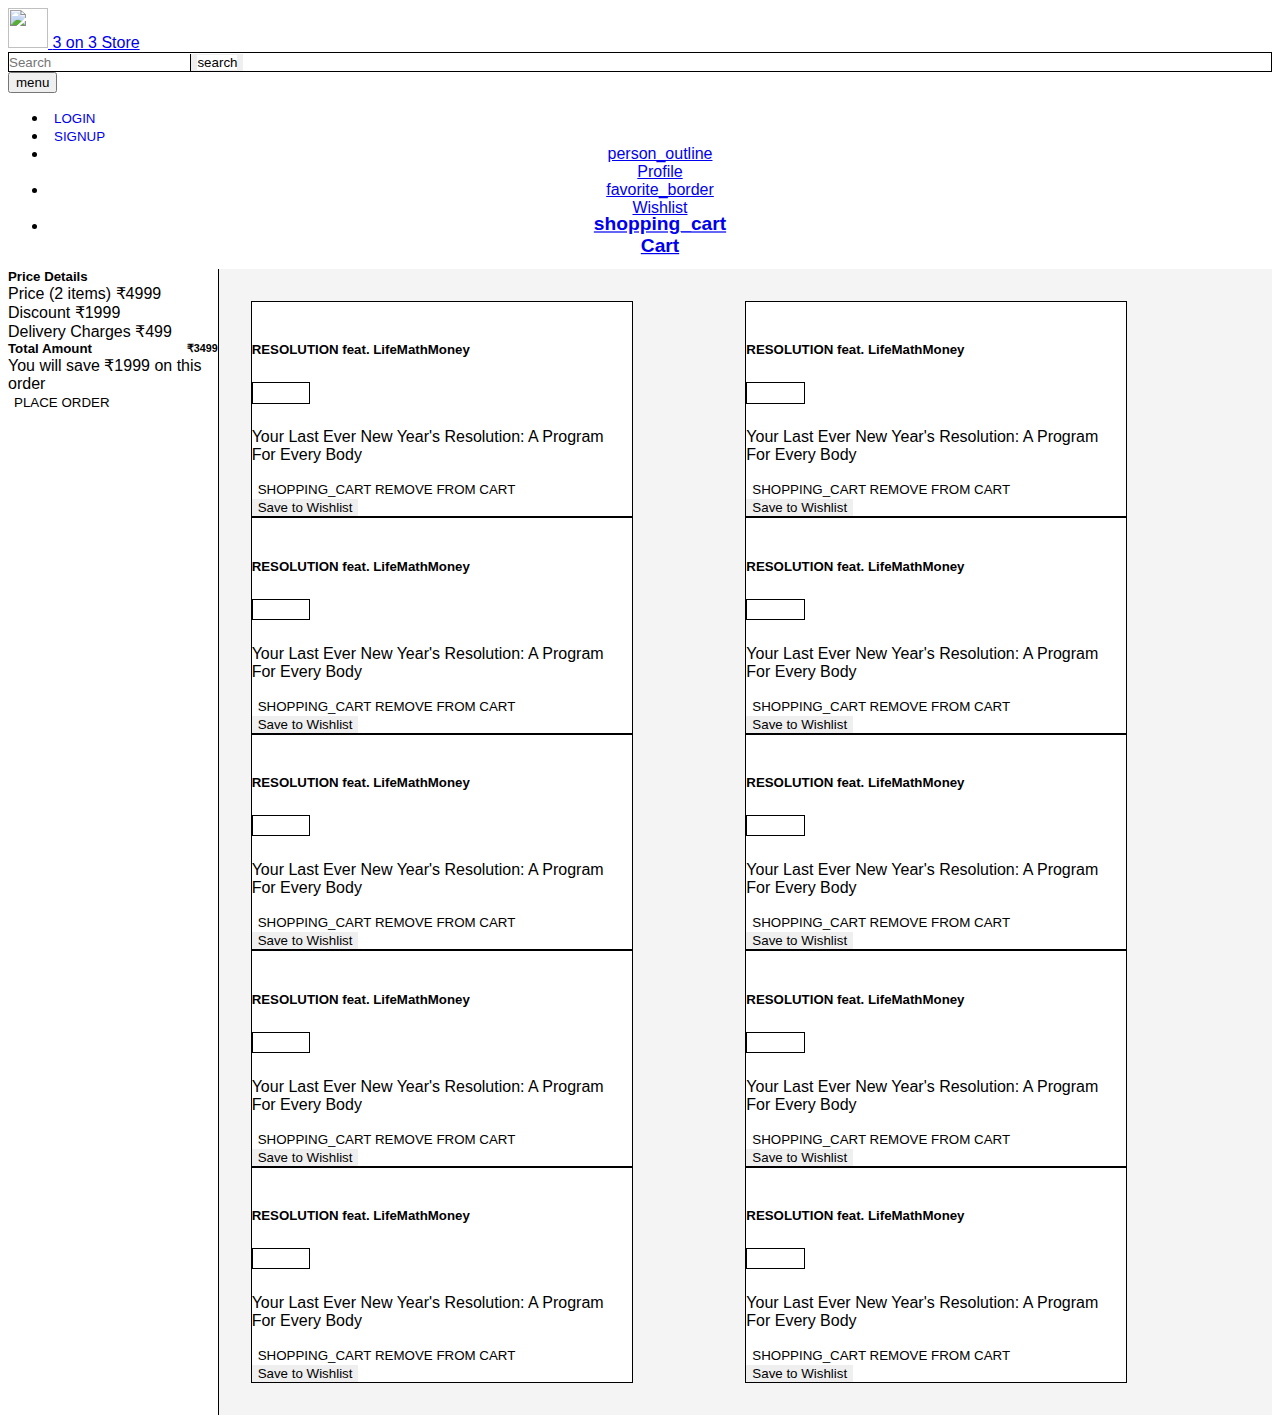
==== pages/cart.html @ 54ba4720 "fix: unused script file removed" ====
<!DOCTYPE html>
<html lang="en">

<head>
    <meta charset="UTF-8">
    <meta name="viewport" content="width=device-width, initial-scale=1.0">
    <link rel="icon" href="../assets/logo/logo.svg" type="image/svg+xml">
    <link rel="stylesheet" href="https://dev-ui.netlify.app/css/devui.css">
    <link rel="stylesheet" href="../css/reset.css">
    <link rel="stylesheet" href="../css/navbar.css">
    <link rel="stylesheet" href="../css/products.css">
    <link rel="stylesheet" href="../css/cart.css">
    <script src="../scripts/navbar.js" defer></script>
    <title>3 on 3 Store | Get what makes you 3/3</title>
</head>

<body>

    <header class="header">

        <nav class="navbar">

            <div class="navbar-brand">
                <a href="/" class="nav-link">
                    <img src="../assets/logo/logo.svg" alt="" width="40" height="40"
                        class="d-inline-block align-text-top">
                    <span class="estore-name">3 on 3 Store</span>
                </a>
            </div>

            <div class="search-box">
                <div class="input-group">
                    <input type="text" class="input" placeholder="Search">
                    <button>
                        <span class="material-icons input-group-icon">
                            search
                        </span>
                    </button>
                </div>
            </div>

            <button class="hamburger" id="hamburger">
                <span class="material-icons">
                    menu
                </span>
            </button>

            <ul class="navbar-nav" id="navbar-nav">
                <li class="nav-item">
                    <a href="login.html" class="nav-link">
                        <button class="btn btn-secondary bg-grey">Login</button>
                    </a>
                </li>
                <li class="nav-item">
                    <a href="signup.html" class="nav-link">
                        <button class="btn btn-secondary bg-grey">Signup</button>
                    </a>
                </li>
                <li class="nav-item">
                    <a href="#" class="nav-link nav-link-with-hover-reset dflex">
                        <span class="material-icons">
                            person_outline
                        </span>
                        <span class="material-icons-txt">Profile</span>
                    </a>
                </li>
                <li class="nav-item">
                    <a href="wishlist.html" class="nav-link nav-link-with-hover-reset dflex">
                        <span class="material-icons">
                            favorite_border
                        </span>
                        <span class="material-icons-txt">Wishlist</span>
                    </a>
                </li>
                <li class="nav-item">
                    <a href="#" class="nav-link nav-link-with-hover-reset  dflex active-nav-item">
                        <span class="material-icons-outlined">
                            shopping_cart
                        </span>
                        <span class="material-icons-txt">Cart</span>
                    </a>
                </li>
            </ul>

        </nav>

    </header>

    <aside class="aside" id="aside">

        <nav class="aside-navbar" id="aside-navbar">

            <div class="card card-with-no-border card-w-100 card-w-100">
<div class="card-body">
<div class="card-heading card-heading-dflex">
    <h5 class="card-title card-title-m-0" >
        Price Details   
    </h5>
</div>
</div>  
</div>

<div class="card card-with-no-border card-w-100 card-w-100">
<div class="card-footer card-footer-dir-col">
<div class="cart-items-category">
            <span>Price (2 items)</span>
            <span>₹4999</span>
  </div>
<div class="cart-items-category">
    <span>Discount</span>
    <span class="txt-color-green">₹1999</span>
  </div>

  <div class="cart-items-category">
    <span>Delivery Charges</span>
    <span>₹499</span>
  </div>
</div>
</div>

<div class="card card-with-no-border card-w-100">
<div class="card-body">
<div class="card-heading card-heading-dflex">
    <h5 class="card-title card-title-m-0" >
        Total Amount
    </h5>
    <h6 class="card-subtitle card-subtitle-m-0">₹3499</h6>
</div>
</div>

</div>

<div class="card card-with-no-border card-w-100">

<div class="card-footer card-footer-dir-col">

  <div class="cart-items-category">
        <span class="txt-color-green">You will save ₹1999 on this order</span>
  </div>
</div>
</div>

<div class="card card-with-no-border card-w-100">
<button class="btn btn-secondary">
Place Order
</button>
</div>  

</nav>

    </aside>

    <main class="main">

                <div class="cards-container">

                    <div class="card">
                        <div>
                            <img src="https://public-files.gumroad.com/pwiyf1bx6c1uzn2mf1fh8gmzw7bn"
                            alt="" class="card-img">
                        </div>
                        <div class="card-body">
                            <div class="card-heading">
                                <h5 class="card-title">RESOLUTION feat. LifeMathMoney</h5>
                                <h6 class="card-subtitle card-price">₹ 1800</h6>
                            </div>
                            <p class="card-text">
                                Your Last Ever New Year's Resolution: A Program For Every Body
                            </p>
                        </div>
                        <div class="card-footer">
                            <div class="dflex card-action-btns align-center-and-space-between">
                                    <button class="btn btn-secondary bg-grey dflex align-center-and-space-between">
                                        <span class="material-icons-outlined">
                                            shopping_cart
                                        </span>
                                        Remove from Cart
                                    </button>
                                    <button class="btn btn-outline-secondary">
                                        Save to Wishlist
                                    </button>
                            </div>
                        </div>
                    </div>

                    <div class="card">
                        <div>
                            <img src="https://public-files.gumroad.com/pwiyf1bx6c1uzn2mf1fh8gmzw7bn"
                            alt="" class="card-img">
                        </div>
                        <div class="card-body">
                            <div class="card-heading">
                                <h5 class="card-title">RESOLUTION feat. LifeMathMoney</h5>
                                <h6 class="card-subtitle card-price">₹ 1800</h6>
                            </div>
                            <p class="card-text">
                                Your Last Ever New Year's Resolution: A Program For Every Body
                            </p>
                        </div>
                        <div class="card-footer">
                            <div class="dflex card-action-btns align-center-and-space-between">
                                    <button class="btn btn-secondary bg-grey dflex align-center-and-space-between">
                                        <span class="material-icons-outlined">
                                            shopping_cart
                                        </span>
                                        Remove from Cart
                                    </button>
                                    <button class="btn btn-outline-secondary">
                                        Save to Wishlist
                                    </button>
                            </div>
                        </div>
                    </div>

                    <div class="card">
                        <div>
                            <img src="https://public-files.gumroad.com/pwiyf1bx6c1uzn2mf1fh8gmzw7bn"
                            alt="" class="card-img">
                        </div>
                        <div class="card-body">
                            <div class="card-heading">
                                <h5 class="card-title">RESOLUTION feat. LifeMathMoney</h5>
                                <h6 class="card-subtitle card-price">₹ 1800</h6>
                            </div>
                            <p class="card-text">
                                Your Last Ever New Year's Resolution: A Program For Every Body
                            </p>
                        </div>
                        <div class="card-footer">
                            <div class="dflex card-action-btns align-center-and-space-between">
                                    <button class="btn btn-secondary bg-grey dflex align-center-and-space-between">
                                        <span class="material-icons-outlined">
                                            shopping_cart
                                        </span>
                                        Remove from Cart
                                    </button>
                                    <button class="btn btn-outline-secondary">
                                        Save to Wishlist
                                    </button>
                            </div>
                        </div>
                    </div>

                    <div class="card">
                        <div>
                            <img src="https://public-files.gumroad.com/pwiyf1bx6c1uzn2mf1fh8gmzw7bn"
                            alt="" class="card-img">
                        </div>
                        <div class="card-body">
                            <div class="card-heading">
                                <h5 class="card-title">RESOLUTION feat. LifeMathMoney</h5>
                                <h6 class="card-subtitle card-price">₹ 1800</h6>
                            </div>
                            <p class="card-text">
                                Your Last Ever New Year's Resolution: A Program For Every Body
                            </p>
                        </div>
                        <div class="card-footer">
                            <div class="dflex card-action-btns align-center-and-space-between">
                                    <button class="btn btn-secondary bg-grey dflex align-center-and-space-between">
                                        <span class="material-icons-outlined">
                                            shopping_cart
                                        </span>
                                        Remove from Cart
                                    </button>
                                    <button class="btn btn-outline-secondary">
                                        Save to Wishlist
                                    </button>
                            </div>
                        </div>
                    </div>

                    <div class="card">
                        <div>
                            <img src="https://public-files.gumroad.com/pwiyf1bx6c1uzn2mf1fh8gmzw7bn"
                            alt="" class="card-img">
                        </div>
                        <div class="card-body">
                            <div class="card-heading">
                                <h5 class="card-title">RESOLUTION feat. LifeMathMoney</h5>
                                <h6 class="card-subtitle card-price">₹ 1800</h6>
                            </div>
                            <p class="card-text">
                                Your Last Ever New Year's Resolution: A Program For Every Body
                            </p>
                        </div>
                        <div class="card-footer">
                            <div class="dflex card-action-btns align-center-and-space-between">
                                    <button class="btn btn-secondary bg-grey dflex align-center-and-space-between">
                                        <span class="material-icons-outlined">
                                            shopping_cart
                                        </span>
                                        Remove from Cart
                                    </button>
                                    <button class="btn btn-outline-secondary">
                                        Save to Wishlist
                                    </button>
                            </div>
                        </div>
                    </div>

                    <div class="card">
                        <div>
                            <img src="https://public-files.gumroad.com/pwiyf1bx6c1uzn2mf1fh8gmzw7bn"
                            alt="" class="card-img">
                        </div>
                        <div class="card-body">
                            <div class="card-heading">
                                <h5 class="card-title">RESOLUTION feat. LifeMathMoney</h5>
                                <h6 class="card-subtitle card-price">₹ 1800</h6>
                            </div>
                            <p class="card-text">
                                Your Last Ever New Year's Resolution: A Program For Every Body
                            </p>
                        </div>
                        <div class="card-footer">
                            <div class="dflex card-action-btns align-center-and-space-between">
                                    <button class="btn btn-secondary bg-grey dflex align-center-and-space-between">
                                        <span class="material-icons-outlined">
                                            shopping_cart
                                        </span>
                                        Remove from Cart
                                    </button>
                                    <button class="btn btn-outline-secondary">
                                        Save to Wishlist
                                    </button>
                            </div>
                        </div>
                    </div>

                    <div class="card">
                        <div>
                            <img src="https://public-files.gumroad.com/pwiyf1bx6c1uzn2mf1fh8gmzw7bn"
                            alt="" class="card-img">
                        </div>
                        <div class="card-body">
                            <div class="card-heading">
                                <h5 class="card-title">RESOLUTION feat. LifeMathMoney</h5>
                                <h6 class="card-subtitle card-price">₹ 1800</h6>
                            </div>
                            <p class="card-text">
                                Your Last Ever New Year's Resolution: A Program For Every Body
                            </p>
                        </div>
                        <div class="card-footer">
                            <div class="dflex card-action-btns align-center-and-space-between">
                                    <button class="btn btn-secondary bg-grey dflex align-center-and-space-between">
                                        <span class="material-icons-outlined">
                                            shopping_cart
                                        </span>
                                        Remove from Cart
                                    </button>
                                    <button class="btn btn-outline-secondary">
                                        Save to Wishlist
                                    </button>
                            </div>
                        </div>
                    </div>

                    <div class="card">
                        <div>
                            <img src="https://public-files.gumroad.com/pwiyf1bx6c1uzn2mf1fh8gmzw7bn"
                            alt="" class="card-img">
                        </div>
                        <div class="card-body">
                            <div class="card-heading">
                                <h5 class="card-title">RESOLUTION feat. LifeMathMoney</h5>
                                <h6 class="card-subtitle card-price">₹ 1800</h6>
                            </div>
                            <p class="card-text">
                                Your Last Ever New Year's Resolution: A Program For Every Body
                            </p>
                        </div>
                        <div class="card-footer">
                            <div class="dflex card-action-btns align-center-and-space-between">
                                    <button class="btn btn-secondary bg-grey dflex align-center-and-space-between">
                                        <span class="material-icons-outlined">
                                            shopping_cart
                                        </span>
                                        Remove from Cart
                                    </button>
                                    <button class="btn btn-outline-secondary">
                                        Save to Wishlist
                                    </button>
                            </div>
                        </div>
                    </div>

                    <div class="card">
                        <div>
                            <img src="https://public-files.gumroad.com/pwiyf1bx6c1uzn2mf1fh8gmzw7bn"
                            alt="" class="card-img">
                        </div>
                        <div class="card-body">
                            <div class="card-heading">
                                <h5 class="card-title">RESOLUTION feat. LifeMathMoney</h5>
                                <h6 class="card-subtitle card-price">₹ 1800</h6>
                            </div>
                            <p class="card-text">
                                Your Last Ever New Year's Resolution: A Program For Every Body
                            </p>
                        </div>
                        <div class="card-footer">
                            <div class="dflex card-action-btns align-center-and-space-between">
                                    <button class="btn btn-secondary bg-grey dflex align-center-and-space-between">
                                        <span class="material-icons-outlined">
                                            shopping_cart
                                        </span>
                                        Remove from Cart
                                    </button>
                                    <button class="btn btn-outline-secondary">
                                        Save to Wishlist
                                    </button>
                            </div>
                        </div>
                    </div>

                    <div class="card">
                        <div>
                            <img src="https://public-files.gumroad.com/pwiyf1bx6c1uzn2mf1fh8gmzw7bn"
                            alt="" class="card-img">
                        </div>
                        <div class="card-body">
                            <div class="card-heading">
                                <h5 class="card-title">RESOLUTION feat. LifeMathMoney</h5>
                                <h6 class="card-subtitle card-price">₹ 1800</h6>
                            </div>
                            <p class="card-text">
                                Your Last Ever New Year's Resolution: A Program For Every Body
                            </p>
                        </div>
                        <div class="card-footer">
                            <div class="dflex card-action-btns align-center-and-space-between">
                                    <button class="btn btn-secondary bg-grey dflex align-center-and-space-between">
                                        <span class="material-icons-outlined">
                                            shopping_cart
                                        </span>
                                        Remove from Cart
                                    </button>
                                    <button class="btn btn-outline-secondary">
                                        Save to Wishlist
                                    </button>
                            </div>
                        </div>
                    </div>

                </div>

    </main>

    <footer class="footer">

    </footer>

</body>

</html>
---- css/navbar.css ----
/* reset component library styles */
.navbar {
    padding: 0 var(--size-5);
    border-bottom: var(--size-1) solid;
    flex-wrap: nowrap;
}

.navbar .nav-item {
    margin: 0;
}

.input {
    padding: 0;
    border: 0;
    cursor: initial;
}

.input:focus,
.input:active,
.input:focus-visible {
    border: 0;
    box-shadow: none;
}

.input-group-icon {
    background: white;
    border: 0;
    font-size: var(--size-10);
}

.btn-secondary {
    font-weight: var(--weight-bold);
}

.btn-secondary:hover {
    background-color: var(--logo-color);
}

.nav-item .nav-link {
    padding: 0 var(--size-5);
}

/* search input */
.search-box {
    flex-grow: 0;
    flex-shrink: 1;
    flex-basis: 30%;
    padding-left: var(--size-10);
    border: 1px solid;
}

/* search button */
.search-box button {
    border: 0;
    border-left: 0.065px solid;
    cursor: pointer;
}

/* header navigation items with icon and text */
.nav-link.dflex {
    display: flex;
    align-items: center;
    justify-content: center;
    flex-direction: column;
}

.nav-link.nav-link-with-hover-reset:hover {
    color: var(--black);
    text-decoration: none;
    font-weight: var(--weight-regular);
    transform: scale(1.2);
}

.nav-link.dflex .material-icons-outlined,
.nav-link.dflex .material-icons {
    font-size: var(--size-9);
}

.nav-link.dflex .material-icons-txt {
    font-size: calc(var(--size-7)*1.1);
}

.active-nav-item {
    font-weight: 900;
    transform: scale(1.2);
}

.active-nav-item>.material-icons,
.active-nav-item>.material-icons-outlined {
    font-weight: 900;
}

.btn-secondary {
    background-color: var(--black);
    color: var(--white);
    border-radius: var(--size-3);
    border: 0.0625rem solid var(--black);
    /* padding: var(--size-7) var(--size-9); */
    text-align: center;
    text-transform: uppercase;
}

.btn-secondary:hover {
    background-color: var(--logo-color);
    font-weight: var(--weight-bold);
    box-shadow: var(--size-3) var(--size-3) 0 var(--black);
}

.bg-grey {
    background-color: var(--btn-secondary);
}

/* media-queries */
@media (max-width:768px) {

    /* hide store name */
    .estore-name {
        display: none;
    }

    /* header navbar*/
    .navbar-nav {
        position: absolute;
        top: 52px;
        left: 0;
        z-index: 5;
    }

    .navbar-nav .nav-item {
        margin-left: 20px;
    }

    .navbar-nav {
        align-items: flex-start;
    }

    .nav-link.dflex>span:first-child {
        display: none;
    }

    .nav-item .nav-link {
        margin: var(--size-9) 0;
    }

    .nav-link.dflex .material-icons-txt {
        font-size: var(--size-10);
    }

    .nav-item .nav-link:hover {
        color: var(--logo-color);
        text-decoration: underline;
        font-weight: var(--weight-bold);
    }

    /* search box minimum width increase by 20 percent */
    .search-box {
        flex-basis: 50%;
    }

}
---- css/products.css ----
/* single-column layout */
body {
    display: grid;
    grid-template-areas: "header"
        "nav"
        "main"
        "footer";
    grid-template-rows: auto var(--size-15) 1fr auto;
    grid-template-columns: 1fr;
    min-height: 100vh;
}

/* header */
.header {
    grid-area: header;
}

/* aside-navbar for filters*/
.aside {
    grid-area: nav;
    background-color: var(--dark-grey-color);
    position: relative;
}

.aside-navbar {
    display: flex;
    flex-direction: column;
    background-color: var(--white);
    transform: translateX(-100%);
    transition: transform 560ms;
    padding-bottom: var(--size-13);
}

.aside-navbar.show {
    transform: translateX(0);
}

.beautify-aside {
    z-index: 5;
    background-color: rgba(255, 253, 253, 0.986);
    background-color: var(--aside-beautify-color);
    min-height: 100vh;
}

.aside-hamburger {
    background-color: transparent;
    border: 0;
    font-size: var(--size-10);
    cursor: pointer;
    /* transition: transform 560ms; */
    position: absolute;
    top: 0;
    right: 20px;
}

.aside-hamburger .material-icons {
    font-size: var(--size-13);
}

.aside-hamburger .material-icons:hover {
    transform: scale(1.5);
}

/* aside-navabr card-filters */
.card-with-no-border{
    border: 0;
}

.card-heading-dflex{
display: flex;
justify-content: space-between;
align-items: center;
}

.card-title-m-0,
.card-subtitle-m-0{
    margin: 0;
}

.card-footer-dir-col{
    flex-direction: column;
    align-content: flex-start;
    padding:0 var(--size-9) var(--size-9) var(--size-9);
    border-top: 0;
    row-gap: var(--size-6);
}

.card-filter-category{
    display: flex;
    align-items: center;
    column-gap: var(--size-6);
    min-width: 60%;
    max-width: max-content;
}

.card-filter-category > input{
    width: var(--size-11);
    height: var(--size-11);
}

.clear-all-filters{
    cursor: pointer;
}

.clear-all-filters:hover{
    color: var(--logo-color);
}

/* main-content*/
.main {
    grid-area: main;
    background-color: var(--grey-color);
}

/* main-content cards */
.cards-container {
    margin: 2em;
    display: grid;
    row-gap: var(--size-11);
    grid-template-columns: repeat(auto-fill,minmax(380px, 1fr));
  }

.cards-container .card{
    width: 380px;
    background-color: #fff;
    border: 0.0625rem solid #000;
    border-radius: var(--size-3);
    cursor: pointer;
    margin: auto;
    z-index: 1;
}

.cards-container .card:hover{
    box-shadow: var(--size-3) var(--size-3) 0 #000;
    transform: scale(1.1);
    z-index: 4;
}

.card-img{
    height: 300px;
}

.dflex.card-action-btns{
    width: 100%;
}

.card-price {
    border: 0.0625rem solid #000;
    padding: 0.2rem 1.2rem 0.2rem 0.2rem;
    background:var(--logo-color);
    color: #fff;
    width: max-content;
}

.align-center-and-space-between{
    align-items: center;
    justify-content: space-between;
}

.btn.btn-outline-secondary{
    border: 0.0625rem solid var(--black);
}

/* footer */
.footer {
    grid-area: footer;
    padding: var(--size-9);
    background-color: var(--black);
}

@media (min-width:768px) {

    /* three-column layout */
    body {
        grid-template-areas: "header header header"
            "nav main main"
            "footer footer footer";
        grid-template-columns: 1fr 4fr 1fr;
        grid-template-rows: auto 1fr auto;
    }

    /* aside-navbar for filters */
    .aside {
        border-right: 1px solid;
        background-color: white;
    }

    .aside-hamburger {
        display: none;
    }

    .aside-navbar {
        transform: translateX(0);
    }

    .cards-container .card{
        margin: 0;
    }

}
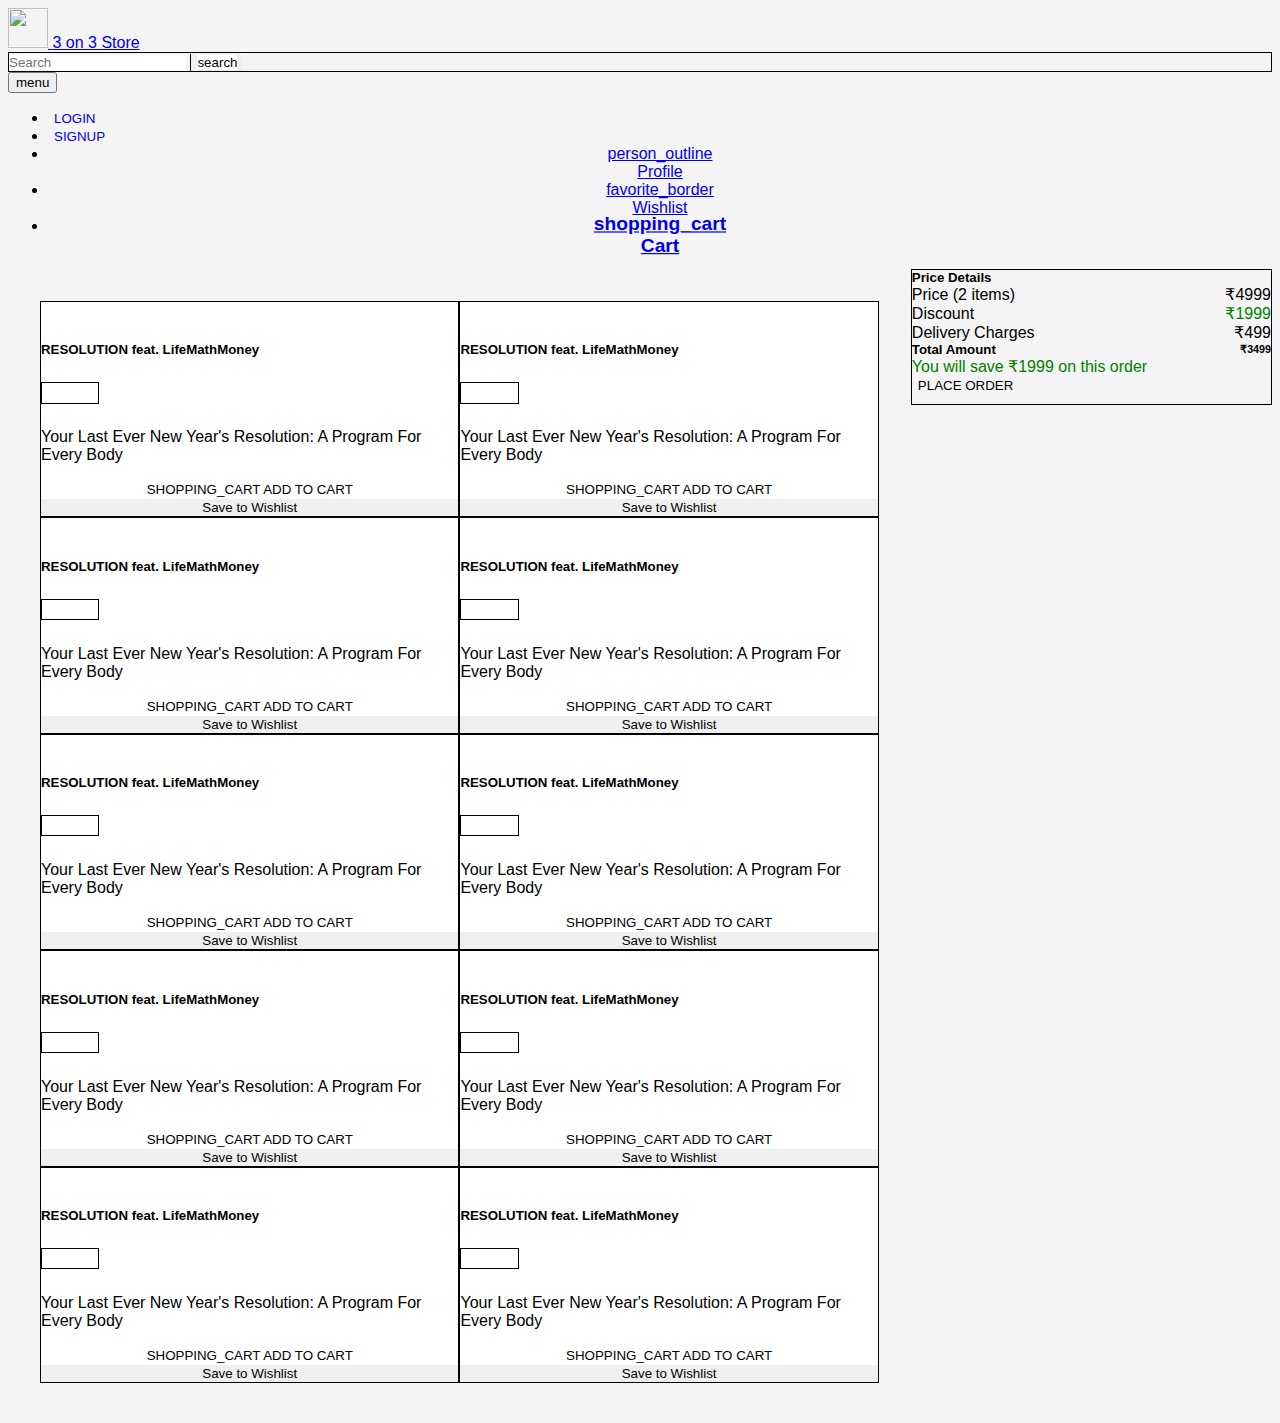
==== commit 225a3bc2: "refactor: class names changed" ====
--- a/pages/cart.html
+++ b/pages/cart.html
@@ -152,299 +152,299 @@
 
     <main class="main">
 
-                <div class="cards-container">
-
-                    <div class="card">
-                        <div>
-                            <img src="https://public-files.gumroad.com/pwiyf1bx6c1uzn2mf1fh8gmzw7bn"
-                            alt="" class="card-img">
-                        </div>
-                        <div class="card-body">
-                            <div class="card-heading">
-                                <h5 class="card-title">RESOLUTION feat. LifeMathMoney</h5>
-                                <h6 class="card-subtitle card-price">₹ 1800</h6>
-                            </div>
-                            <p class="card-text">
-                                Your Last Ever New Year's Resolution: A Program For Every Body
-                            </p>
-                        </div>
-                        <div class="card-footer">
-                            <div class="dflex card-action-btns align-center-and-space-between">
-                                    <button class="btn btn-secondary bg-grey dflex align-center-and-space-between">
-                                        <span class="material-icons-outlined">
-                                            shopping_cart
-                                        </span>
-                                        Remove from Cart
-                                    </button>
-                                    <button class="btn btn-outline-secondary">
-                                        Save to Wishlist
-                                    </button>
-                            </div>
-                        </div>
-                    </div>
-
-                    <div class="card">
-                        <div>
-                            <img src="https://public-files.gumroad.com/pwiyf1bx6c1uzn2mf1fh8gmzw7bn"
-                            alt="" class="card-img">
-                        </div>
-                        <div class="card-body">
-                            <div class="card-heading">
-                                <h5 class="card-title">RESOLUTION feat. LifeMathMoney</h5>
-                                <h6 class="card-subtitle card-price">₹ 1800</h6>
-                            </div>
-                            <p class="card-text">
-                                Your Last Ever New Year's Resolution: A Program For Every Body
-                            </p>
-                        </div>
-                        <div class="card-footer">
-                            <div class="dflex card-action-btns align-center-and-space-between">
-                                    <button class="btn btn-secondary bg-grey dflex align-center-and-space-between">
-                                        <span class="material-icons-outlined">
-                                            shopping_cart
-                                        </span>
-                                        Remove from Cart
-                                    </button>
-                                    <button class="btn btn-outline-secondary">
-                                        Save to Wishlist
-                                    </button>
-                            </div>
-                        </div>
-                    </div>
-
-                    <div class="card">
-                        <div>
-                            <img src="https://public-files.gumroad.com/pwiyf1bx6c1uzn2mf1fh8gmzw7bn"
-                            alt="" class="card-img">
-                        </div>
-                        <div class="card-body">
-                            <div class="card-heading">
-                                <h5 class="card-title">RESOLUTION feat. LifeMathMoney</h5>
-                                <h6 class="card-subtitle card-price">₹ 1800</h6>
-                            </div>
-                            <p class="card-text">
-                                Your Last Ever New Year's Resolution: A Program For Every Body
-                            </p>
-                        </div>
-                        <div class="card-footer">
-                            <div class="dflex card-action-btns align-center-and-space-between">
-                                    <button class="btn btn-secondary bg-grey dflex align-center-and-space-between">
-                                        <span class="material-icons-outlined">
-                                            shopping_cart
-                                        </span>
-                                        Remove from Cart
-                                    </button>
-                                    <button class="btn btn-outline-secondary">
-                                        Save to Wishlist
-                                    </button>
-                            </div>
-                        </div>
-                    </div>
-
-                    <div class="card">
-                        <div>
-                            <img src="https://public-files.gumroad.com/pwiyf1bx6c1uzn2mf1fh8gmzw7bn"
-                            alt="" class="card-img">
-                        </div>
-                        <div class="card-body">
-                            <div class="card-heading">
-                                <h5 class="card-title">RESOLUTION feat. LifeMathMoney</h5>
-                                <h6 class="card-subtitle card-price">₹ 1800</h6>
-                            </div>
-                            <p class="card-text">
-                                Your Last Ever New Year's Resolution: A Program For Every Body
-                            </p>
-                        </div>
-                        <div class="card-footer">
-                            <div class="dflex card-action-btns align-center-and-space-between">
-                                    <button class="btn btn-secondary bg-grey dflex align-center-and-space-between">
-                                        <span class="material-icons-outlined">
-                                            shopping_cart
-                                        </span>
-                                        Remove from Cart
-                                    </button>
-                                    <button class="btn btn-outline-secondary">
-                                        Save to Wishlist
-                                    </button>
-                            </div>
-                        </div>
-                    </div>
-
-                    <div class="card">
-                        <div>
-                            <img src="https://public-files.gumroad.com/pwiyf1bx6c1uzn2mf1fh8gmzw7bn"
-                            alt="" class="card-img">
-                        </div>
-                        <div class="card-body">
-                            <div class="card-heading">
-                                <h5 class="card-title">RESOLUTION feat. LifeMathMoney</h5>
-                                <h6 class="card-subtitle card-price">₹ 1800</h6>
-                            </div>
-                            <p class="card-text">
-                                Your Last Ever New Year's Resolution: A Program For Every Body
-                            </p>
-                        </div>
-                        <div class="card-footer">
-                            <div class="dflex card-action-btns align-center-and-space-between">
-                                    <button class="btn btn-secondary bg-grey dflex align-center-and-space-between">
-                                        <span class="material-icons-outlined">
-                                            shopping_cart
-                                        </span>
-                                        Remove from Cart
-                                    </button>
-                                    <button class="btn btn-outline-secondary">
-                                        Save to Wishlist
-                                    </button>
-                            </div>
-                        </div>
-                    </div>
-
-                    <div class="card">
-                        <div>
-                            <img src="https://public-files.gumroad.com/pwiyf1bx6c1uzn2mf1fh8gmzw7bn"
-                            alt="" class="card-img">
-                        </div>
-                        <div class="card-body">
-                            <div class="card-heading">
-                                <h5 class="card-title">RESOLUTION feat. LifeMathMoney</h5>
-                                <h6 class="card-subtitle card-price">₹ 1800</h6>
-                            </div>
-                            <p class="card-text">
-                                Your Last Ever New Year's Resolution: A Program For Every Body
-                            </p>
-                        </div>
-                        <div class="card-footer">
-                            <div class="dflex card-action-btns align-center-and-space-between">
-                                    <button class="btn btn-secondary bg-grey dflex align-center-and-space-between">
-                                        <span class="material-icons-outlined">
-                                            shopping_cart
-                                        </span>
-                                        Remove from Cart
-                                    </button>
-                                    <button class="btn btn-outline-secondary">
-                                        Save to Wishlist
-                                    </button>
-                            </div>
-                        </div>
-                    </div>
-
-                    <div class="card">
-                        <div>
-                            <img src="https://public-files.gumroad.com/pwiyf1bx6c1uzn2mf1fh8gmzw7bn"
-                            alt="" class="card-img">
-                        </div>
-                        <div class="card-body">
-                            <div class="card-heading">
-                                <h5 class="card-title">RESOLUTION feat. LifeMathMoney</h5>
-                                <h6 class="card-subtitle card-price">₹ 1800</h6>
-                            </div>
-                            <p class="card-text">
-                                Your Last Ever New Year's Resolution: A Program For Every Body
-                            </p>
-                        </div>
-                        <div class="card-footer">
-                            <div class="dflex card-action-btns align-center-and-space-between">
-                                    <button class="btn btn-secondary bg-grey dflex align-center-and-space-between">
-                                        <span class="material-icons-outlined">
-                                            shopping_cart
-                                        </span>
-                                        Remove from Cart
-                                    </button>
-                                    <button class="btn btn-outline-secondary">
-                                        Save to Wishlist
-                                    </button>
-                            </div>
-                        </div>
-                    </div>
-
-                    <div class="card">
-                        <div>
-                            <img src="https://public-files.gumroad.com/pwiyf1bx6c1uzn2mf1fh8gmzw7bn"
-                            alt="" class="card-img">
-                        </div>
-                        <div class="card-body">
-                            <div class="card-heading">
-                                <h5 class="card-title">RESOLUTION feat. LifeMathMoney</h5>
-                                <h6 class="card-subtitle card-price">₹ 1800</h6>
-                            </div>
-                            <p class="card-text">
-                                Your Last Ever New Year's Resolution: A Program For Every Body
-                            </p>
-                        </div>
-                        <div class="card-footer">
-                            <div class="dflex card-action-btns align-center-and-space-between">
-                                    <button class="btn btn-secondary bg-grey dflex align-center-and-space-between">
-                                        <span class="material-icons-outlined">
-                                            shopping_cart
-                                        </span>
-                                        Remove from Cart
-                                    </button>
-                                    <button class="btn btn-outline-secondary">
-                                        Save to Wishlist
-                                    </button>
-                            </div>
-                        </div>
-                    </div>
-
-                    <div class="card">
-                        <div>
-                            <img src="https://public-files.gumroad.com/pwiyf1bx6c1uzn2mf1fh8gmzw7bn"
-                            alt="" class="card-img">
-                        </div>
-                        <div class="card-body">
-                            <div class="card-heading">
-                                <h5 class="card-title">RESOLUTION feat. LifeMathMoney</h5>
-                                <h6 class="card-subtitle card-price">₹ 1800</h6>
-                            </div>
-                            <p class="card-text">
-                                Your Last Ever New Year's Resolution: A Program For Every Body
-                            </p>
-                        </div>
-                        <div class="card-footer">
-                            <div class="dflex card-action-btns align-center-and-space-between">
-                                    <button class="btn btn-secondary bg-grey dflex align-center-and-space-between">
-                                        <span class="material-icons-outlined">
-                                            shopping_cart
-                                        </span>
-                                        Remove from Cart
-                                    </button>
-                                    <button class="btn btn-outline-secondary">
-                                        Save to Wishlist
-                                    </button>
-                            </div>
-                        </div>
-                    </div>
-
-                    <div class="card">
-                        <div>
-                            <img src="https://public-files.gumroad.com/pwiyf1bx6c1uzn2mf1fh8gmzw7bn"
-                            alt="" class="card-img">
-                        </div>
-                        <div class="card-body">
-                            <div class="card-heading">
-                                <h5 class="card-title">RESOLUTION feat. LifeMathMoney</h5>
-                                <h6 class="card-subtitle card-price">₹ 1800</h6>
-                            </div>
-                            <p class="card-text">
-                                Your Last Ever New Year's Resolution: A Program For Every Body
-                            </p>
-                        </div>
-                        <div class="card-footer">
-                            <div class="dflex card-action-btns align-center-and-space-between">
-                                    <button class="btn btn-secondary bg-grey dflex align-center-and-space-between">
-                                        <span class="material-icons-outlined">
-                                            shopping_cart
-                                        </span>
-                                        Remove from Cart
-                                    </button>
-                                    <button class="btn btn-outline-secondary">
-                                        Save to Wishlist
-                                    </button>
-                            </div>
-                        </div>
-                    </div>
-
-                </div>
+        <div class="cards-container">
+
+            <div class="card">
+                <div>
+                    <img src="https://public-files.gumroad.com/pwiyf1bx6c1uzn2mf1fh8gmzw7bn"
+                    alt="" class="card-img">
+                </div>
+                <div class="card-body">
+                    <div class="card-heading">
+                        <h5 class="card-title">RESOLUTION feat. LifeMathMoney</h5>
+                        <h6 class="card-subtitle card-price">₹ 1800</h6>
+                    </div>
+                    <p class="card-text">
+                        Your Last Ever New Year's Resolution: A Program For Every Body
+                    </p>
+                </div>
+                <div class="card-footer">
+                    <div class="dflex card-action-btns align-center-and-space-between flex-wrap">
+                            <button class="btn btn-secondary bg-grey dflex align-center-and-space-between">
+                                <span class="material-icons-outlined">
+                                    shopping_cart
+                                </span>
+                                Add to Cart
+                            </button>
+                            <button class="btn btn-outline-secondary">
+                                Save to Wishlist
+                            </button>
+                    </div>
+                </div>
+            </div>
+
+            <div class="card">
+                <div>
+                    <img src="https://public-files.gumroad.com/pwiyf1bx6c1uzn2mf1fh8gmzw7bn"
+                    alt="" class="card-img">
+                </div>
+                <div class="card-body">
+                    <div class="card-heading">
+                        <h5 class="card-title">RESOLUTION feat. LifeMathMoney</h5>
+                        <h6 class="card-subtitle card-price">₹ 1800</h6>
+                    </div>
+                    <p class="card-text">
+                        Your Last Ever New Year's Resolution: A Program For Every Body
+                    </p>
+                </div>
+                <div class="card-footer">
+                    <div class="dflex card-action-btns align-center-and-space-between flex-wrap">
+                            <button class="btn btn-secondary bg-grey dflex align-center-and-space-between">
+                                <span class="material-icons-outlined">
+                                    shopping_cart
+                                </span>
+                                Add to Cart
+                            </button>
+                            <button class="btn btn-outline-secondary">
+                                Save to Wishlist
+                            </button>
+                    </div>
+                </div>
+            </div>
+
+            <div class="card">
+                <div>
+                    <img src="https://public-files.gumroad.com/pwiyf1bx6c1uzn2mf1fh8gmzw7bn"
+                    alt="" class="card-img">
+                </div>
+                <div class="card-body">
+                    <div class="card-heading">
+                        <h5 class="card-title">RESOLUTION feat. LifeMathMoney</h5>
+                        <h6 class="card-subtitle card-price">₹ 1800</h6>
+                    </div>
+                    <p class="card-text">
+                        Your Last Ever New Year's Resolution: A Program For Every Body
+                    </p>
+                </div>
+                <div class="card-footer">
+                    <div class="dflex card-action-btns align-center-and-space-between flex-wrap">
+                            <button class="btn btn-secondary bg-grey dflex align-center-and-space-between">
+                                <span class="material-icons-outlined">
+                                    shopping_cart
+                                </span>
+                                Add to Cart
+                            </button>
+                            <button class="btn btn-outline-secondary">
+                                Save to Wishlist
+                            </button>
+                    </div>
+                </div>
+            </div>
+
+            <div class="card">
+                <div>
+                    <img src="https://public-files.gumroad.com/pwiyf1bx6c1uzn2mf1fh8gmzw7bn"
+                    alt="" class="card-img">
+                </div>
+                <div class="card-body">
+                    <div class="card-heading">
+                        <h5 class="card-title">RESOLUTION feat. LifeMathMoney</h5>
+                        <h6 class="card-subtitle card-price">₹ 1800</h6>
+                    </div>
+                    <p class="card-text">
+                        Your Last Ever New Year's Resolution: A Program For Every Body
+                    </p>
+                </div>
+                <div class="card-footer">
+                    <div class="dflex card-action-btns align-center-and-space-between flex-wrap">
+                            <button class="btn btn-secondary bg-grey dflex align-center-and-space-between">
+                                <span class="material-icons-outlined">
+                                    shopping_cart
+                                </span>
+                                Add to Cart
+                            </button>
+                            <button class="btn btn-outline-secondary">
+                                Save to Wishlist
+                            </button>
+                    </div>
+                </div>
+            </div>
+
+            <div class="card">
+                <div>
+                    <img src="https://public-files.gumroad.com/pwiyf1bx6c1uzn2mf1fh8gmzw7bn"
+                    alt="" class="card-img">
+                </div>
+                <div class="card-body">
+                    <div class="card-heading">
+                        <h5 class="card-title">RESOLUTION feat. LifeMathMoney</h5>
+                        <h6 class="card-subtitle card-price">₹ 1800</h6>
+                    </div>
+                    <p class="card-text">
+                        Your Last Ever New Year's Resolution: A Program For Every Body
+                    </p>
+                </div>
+                <div class="card-footer">
+                    <div class="dflex card-action-btns align-center-and-space-between flex-wrap">
+                            <button class="btn btn-secondary bg-grey dflex align-center-and-space-between">
+                                <span class="material-icons-outlined">
+                                    shopping_cart
+                                </span>
+                                Add to Cart
+                            </button>
+                            <button class="btn btn-outline-secondary">
+                                Save to Wishlist
+                            </button>
+                    </div>
+                </div>
+            </div>
+
+            <div class="card">
+                <div>
+                    <img src="https://public-files.gumroad.com/pwiyf1bx6c1uzn2mf1fh8gmzw7bn"
+                    alt="" class="card-img">
+                </div>
+                <div class="card-body">
+                    <div class="card-heading">
+                        <h5 class="card-title">RESOLUTION feat. LifeMathMoney</h5>
+                        <h6 class="card-subtitle card-price">₹ 1800</h6>
+                    </div>
+                    <p class="card-text">
+                        Your Last Ever New Year's Resolution: A Program For Every Body
+                    </p>
+                </div>
+                <div class="card-footer">
+                    <div class="dflex card-action-btns align-center-and-space-between flex-wrap">
+                            <button class="btn btn-secondary bg-grey dflex align-center-and-space-between">
+                                <span class="material-icons-outlined">
+                                    shopping_cart
+                                </span>
+                                Add to Cart
+                            </button>
+                            <button class="btn btn-outline-secondary">
+                                Save to Wishlist
+                            </button>
+                    </div>
+                </div>
+            </div>
+
+            <div class="card">
+                <div>
+                    <img src="https://public-files.gumroad.com/pwiyf1bx6c1uzn2mf1fh8gmzw7bn"
+                    alt="" class="card-img">
+                </div>
+                <div class="card-body">
+                    <div class="card-heading">
+                        <h5 class="card-title">RESOLUTION feat. LifeMathMoney</h5>
+                        <h6 class="card-subtitle card-price">₹ 1800</h6>
+                    </div>
+                    <p class="card-text">
+                        Your Last Ever New Year's Resolution: A Program For Every Body
+                    </p>
+                </div>
+                <div class="card-footer">
+                    <div class="dflex card-action-btns align-center-and-space-between flex-wrap">
+                            <button class="btn btn-secondary bg-grey dflex align-center-and-space-between">
+                                <span class="material-icons-outlined">
+                                    shopping_cart
+                                </span>
+                                Add to Cart
+                            </button>
+                            <button class="btn btn-outline-secondary">
+                                Save to Wishlist
+                            </button>
+                    </div>
+                </div>
+            </div>
+
+            <div class="card">
+                <div>
+                    <img src="https://public-files.gumroad.com/pwiyf1bx6c1uzn2mf1fh8gmzw7bn"
+                    alt="" class="card-img">
+                </div>
+                <div class="card-body">
+                    <div class="card-heading">
+                        <h5 class="card-title">RESOLUTION feat. LifeMathMoney</h5>
+                        <h6 class="card-subtitle card-price">₹ 1800</h6>
+                    </div>
+                    <p class="card-text">
+                        Your Last Ever New Year's Resolution: A Program For Every Body
+                    </p>
+                </div>
+                <div class="card-footer">
+                    <div class="dflex card-action-btns align-center-and-space-between flex-wrap">
+                            <button class="btn btn-secondary bg-grey dflex align-center-and-space-between">
+                                <span class="material-icons-outlined">
+                                    shopping_cart
+                                </span>
+                                Add to Cart
+                            </button>
+                            <button class="btn btn-outline-secondary">
+                                Save to Wishlist
+                            </button>
+                    </div>
+                </div>
+            </div>
+
+            <div class="card">
+                <div>
+                    <img src="https://public-files.gumroad.com/pwiyf1bx6c1uzn2mf1fh8gmzw7bn"
+                    alt="" class="card-img">
+                </div>
+                <div class="card-body">
+                    <div class="card-heading">
+                        <h5 class="card-title">RESOLUTION feat. LifeMathMoney</h5>
+                        <h6 class="card-subtitle card-price">₹ 1800</h6>
+                    </div>
+                    <p class="card-text">
+                        Your Last Ever New Year's Resolution: A Program For Every Body
+                    </p>
+                </div>
+                <div class="card-footer">
+                    <div class="dflex card-action-btns align-center-and-space-between flex-wrap">
+                            <button class="btn btn-secondary bg-grey dflex align-center-and-space-between">
+                                <span class="material-icons-outlined">
+                                    shopping_cart
+                                </span>
+                                Add to Cart
+                            </button>
+                            <button class="btn btn-outline-secondary">
+                                Save to Wishlist
+                            </button>
+                    </div>
+                </div>
+            </div>
+
+            <div class="card">
+                <div>
+                    <img src="https://public-files.gumroad.com/pwiyf1bx6c1uzn2mf1fh8gmzw7bn"
+                    alt="" class="card-img">
+                </div>
+                <div class="card-body">
+                    <div class="card-heading">
+                        <h5 class="card-title">RESOLUTION feat. LifeMathMoney</h5>
+                        <h6 class="card-subtitle card-price">₹ 1800</h6>
+                    </div>
+                    <p class="card-text">
+                        Your Last Ever New Year's Resolution: A Program For Every Body
+                    </p>
+                </div>
+                <div class="card-footer">
+                    <div class="dflex card-action-btns align-center-and-space-between flex-wrap">
+                            <button class="btn btn-secondary bg-grey dflex align-center-and-space-between">
+                                <span class="material-icons-outlined">
+                                    shopping_cart
+                                </span>
+                                Add to Cart
+                            </button>
+                            <button class="btn btn-outline-secondary">
+                                Save to Wishlist
+                            </button>
+                    </div>
+                </div>
+            </div>
+
+        </div>
 
     </main>
 
--- a/css/navbar.css
+++ b/css/navbar.css
@@ -157,4 +157,4 @@
         flex-basis: 50%;
     }
 
-}+}
--- a/css/products.css
+++ b/css/products.css
@@ -1,5 +1,6 @@
 /* single-column layout */
-body {
+
+.body-wrapper {
     display: grid;
     grid-template-areas: "header"
         "nav"
@@ -37,7 +38,6 @@
 
 .beautify-aside {
     z-index: 5;
-    background-color: rgba(255, 253, 253, 0.986);
     background-color: var(--aside-beautify-color);
     min-height: 100vh;
 }
@@ -47,7 +47,6 @@
     border: 0;
     font-size: var(--size-10);
     cursor: pointer;
-    /* transition: transform 560ms; */
     position: absolute;
     top: 0;
     right: 20px;
@@ -121,7 +120,7 @@
   }
 
 .cards-container .card{
-    width: 380px;
+    width: calc(var(--size-9)*24);
     background-color: #fff;
     border: 0.0625rem solid #000;
     border-radius: var(--size-3);
@@ -137,7 +136,7 @@
 }
 
 .card-img{
-    height: 300px;
+    height: calc(var(--size-9)*19);
 }
 
 .dflex.card-action-btns{
@@ -171,7 +170,7 @@
 @media (min-width:768px) {
 
     /* three-column layout */
-    body {
+    .body-wrapper {
         grid-template-areas: "header header header"
             "nav main main"
             "footer footer footer";
--- a/css/cart.css
+++ b/css/cart.css
@@ -0,0 +1,104 @@
+/* single-column layout */
+body{
+    display: grid;
+    grid-template-areas: "header" 
+                                        "main"
+                                        "nav"
+                                        "footer";
+    grid-template-rows: auto 1fr auto auto;
+    background-color: var(--grey-color);
+}
+
+/* header */
+.header{
+    background-color: var(--white);
+}
+
+/* card-container with fixed height */
+.cards-container{
+    min-height: max-content;
+    max-height: 80vh;
+    overflow-y: scroll; 
+    overflow-x: hidden;
+    padding: var(--size-13) var(--size-10);
+}
+
+.card-w-100{
+    width: 100%;
+}
+
+.txt-color-green{
+    color: green;
+}
+
+/* aside: cart placed at bottom by default */
+.aside{
+    padding: var(--size-9);
+    background-color: var(--white);
+    border-right: 0;
+    margin-right: var(--size-6);
+    height: max-content;
+    background: var(--grey-color);
+}
+
+.aside .card-filter-category{
+    min-width: 0;
+    max-width: none;
+    width: 100%;
+    justify-content: space-between;
+}
+
+.aside-navbar{
+    transform: translateX(0);
+    padding: 0;
+    padding-bottom: 10px;
+    border: 1px solid;
+}
+
+/* aside-navabr cart-items */
+.cart-items-category{
+    display: flex;
+    align-items: center;
+    column-gap: var(--size-6);
+    width: 100%;
+    justify-content: space-between;
+}
+
+.aside-navbar .card-w-100 .btn-secondary{
+    margin: 0 var(--size-6);
+}
+
+/* expanding the buttons into column direction*/
+.card-action-btns.align-center-and-space-between,
+.btn-secondary.align-center-and-space-between{
+    flex-wrap: wrap;
+    justify-content: center;
+    row-gap: var(--size-6);
+}
+
+.card-action-btns.align-center-and-space-between > button{
+    width: 100%;
+}
+
+@media (min-width:768px) {
+
+    /* three-column layout */
+    body {
+        grid-template-areas: "header header header"
+            "main main nav"
+            "footer footer footer";
+        grid-template-columns: 1fr 4fr 2fr;
+        grid-template-rows: auto 1fr auto;
+    }
+
+    .aside{
+        padding: calc(var(--size-16) * 1.3) 0 0 0;
+    }
+
+    .cards-container {
+        min-height: 0;
+        max-height: initial;
+        overflow: hidden;
+    }
+    
+}
